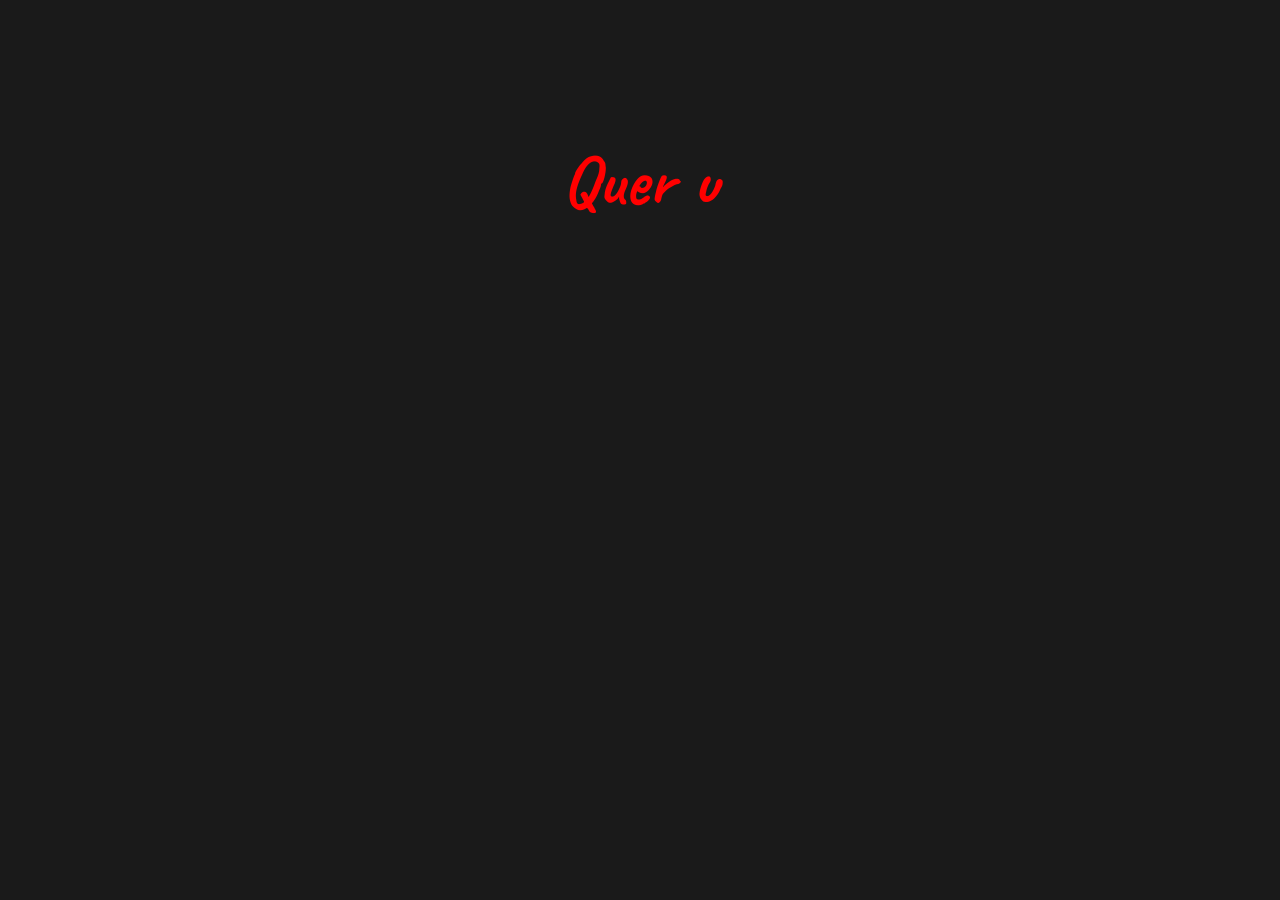
==== index.html @ 5db21be2 "For IZZYYY" ====
<!DOCTYPE html>
<html>
<head>
  <meta charset="UTF-8">
  <meta name="viewport" content="width=device-width, initial-scale=1.0">
  <title>Pedido de Namoro</title>
  <link rel="preconnect" href="https://fonts.googleapis.com">
  <link rel="preconnect" href="https://fonts.gstatic.com" crossorigin>
  <link href="https://fonts.googleapis.com/css2?family=Caveat:wght@700&display=swap" rel="stylesheet">
  <style>
    body {
      font-family: 'Caveat', cursive;
      text-align: center;
      background: #1a1a1a;
      color: #fff;
      margin: 0;
      padding: 0;
      overflow: hidden;
    }

    h1 {
      color: #ff0000;
      margin-top: 15vh; /* Margem responsiva */
      font-size: 6vw; /* Tamanho reduzido */
      min-height: 8vw;
    }

    .pedido {
      margin-bottom: 50px;
    }

    .botoes {
      min-height: 10vh;
      display: flex;
      justify-content: center;
      align-items: center;
      margin-top: 50px;
      opacity: 0;
      transition: opacity 1s ease-in-out;
    }

    .botao {
      font-family: 'Caveat', cursive;
      display: inline-block;
      padding: 10px 20px;
      font-size: 3.5vw; /* Tamanho reduzido */
      background-color: #ff0000;
      color: #fff;
      border: none;
      cursor: pointer;
      margin: 0 10px;
      transition: transform 0.3s;
      border-radius: 5px;
      box-shadow: 0 2px 5px rgba(0, 0, 0, 0.3);
      position: relative;
    }

    .botao:hover {
      transform: scale(1.1);
    }

    #nao {
        /* Posição inicial é gerenciada pelo flexbox */
    }

    .pulse-attention {
      animation: shake 0.5s ease-in-out infinite;
    }
    
    .popping-heart {
        position: fixed;
        font-size: 30px;
        pointer-events: none; /* Impede que o emoji bloqueie cliques */
        animation: pop-and-fade 0.7s ease-out forwards;
        z-index: 100;
    }

    @keyframes shake {
        0%, 100% { transform: translateX(0); }
        10%, 30%, 50%, 70%, 90% { transform: translateX(-8px); }
        20%, 40%, 60%, 80% { transform: translateX(8px); }
    }

    @keyframes pop-and-fade {
        0% {
            transform: scale(0.5);
            opacity: 1;
        }
        50% {
            transform: scale(1.2);
            opacity: 0.8;
        }
        100% {
            transform: scale(1.8);
            opacity: 0;
        }
    }

    /* Media query para telas muito grandes */
    @media (min-width: 1200px) {
        h1 { font-size: 72px; min-height: 90px; } /* Tamanho reduzido */
        .botao { font-size: 42px; } /* Tamanho reduzido */
    }

  </style>
</head>
<body>
  <div class="pedido">
    <h1></h1>
  </div>
  <div class="botoes">
    <button id="sim" class="botao">Sim!</button>
    <button id="nao" class="botao">Não</button>
  </div>

  <script>
    const simButton = document.getElementById('sim');
    const naoButton = document.getElementById('nao');
    const h1 = document.querySelector('h1');
    const botoesDiv = document.querySelector('.botoes');

    const texto = "Quer uma Coisa Brega?";
    let index = 0;

    const heartEmojis = ['❤️', '🩷', '🧡', '💛', '💚', '💙', '🩵', '💜', '🤎', '🖤', '🩶', '🤍', '💔', '❤️‍🔥', '❤️‍🩹', '❣️', '💕', '💞', '💓', '💗', '💖', '💘', '💝', '💟', '🫶', '♥️', '💌'];

    function typeWriter() {
      if (index < texto.length) {
        h1.innerHTML += texto.charAt(index);
        index++;
        setTimeout(typeWriter, 120);
      } else {
        botoesDiv.style.opacity = '1';
        setTimeout(() => {
            simButton.classList.add('pulse-attention');
        }, 5000);
      }
    }

    function moverBotaoNao() {
      if (naoButton.style.position !== 'absolute') {
          const rect = naoButton.getBoundingClientRect();
          naoButton.style.position = 'absolute';
          naoButton.style.left = `${rect.left}px`;
          naoButton.style.top = `${rect.top}px`;
      }

      const padding = 20;
      const maxX = window.innerWidth - naoButton.offsetWidth - padding;
      const maxY = window.innerHeight - naoButton.offsetHeight - padding;
      
      const newX = Math.max(padding, Math.floor(Math.random() * maxX));
      const newY = Math.max(padding, Math.floor(Math.random() * maxY));

      naoButton.style.left = `${newX}px`;
      naoButton.style.top = `${newY}px`;
    }

    function createPoppingHeart(e) {
        const heart = document.createElement('div');
        heart.className = 'popping-heart';
        
        const randomEmoji = heartEmojis[Math.floor(Math.random() * heartEmojis.length)];
        heart.textContent = randomEmoji;

        // Centraliza o emoji no cursor
        heart.style.left = `${e.clientX - 15}px`;
        heart.style.top = `${e.clientY - 15}px`;

        document.body.appendChild(heart);

        // Remove o emoji após a animação
        setTimeout(() => {
            heart.remove();
        }, 700); // Duração da animação
    }

    // --- Event Listeners ---

    window.onload = () => {
        setTimeout(typeWriter, 500);
    };

    simButton.addEventListener('click', () => {
      window.location.href = 'yes.html';
    });

    naoButton.addEventListener('mouseover', moverBotaoNao);

    document.addEventListener('click', createPoppingHeart);

  </script>
</body>
</html>
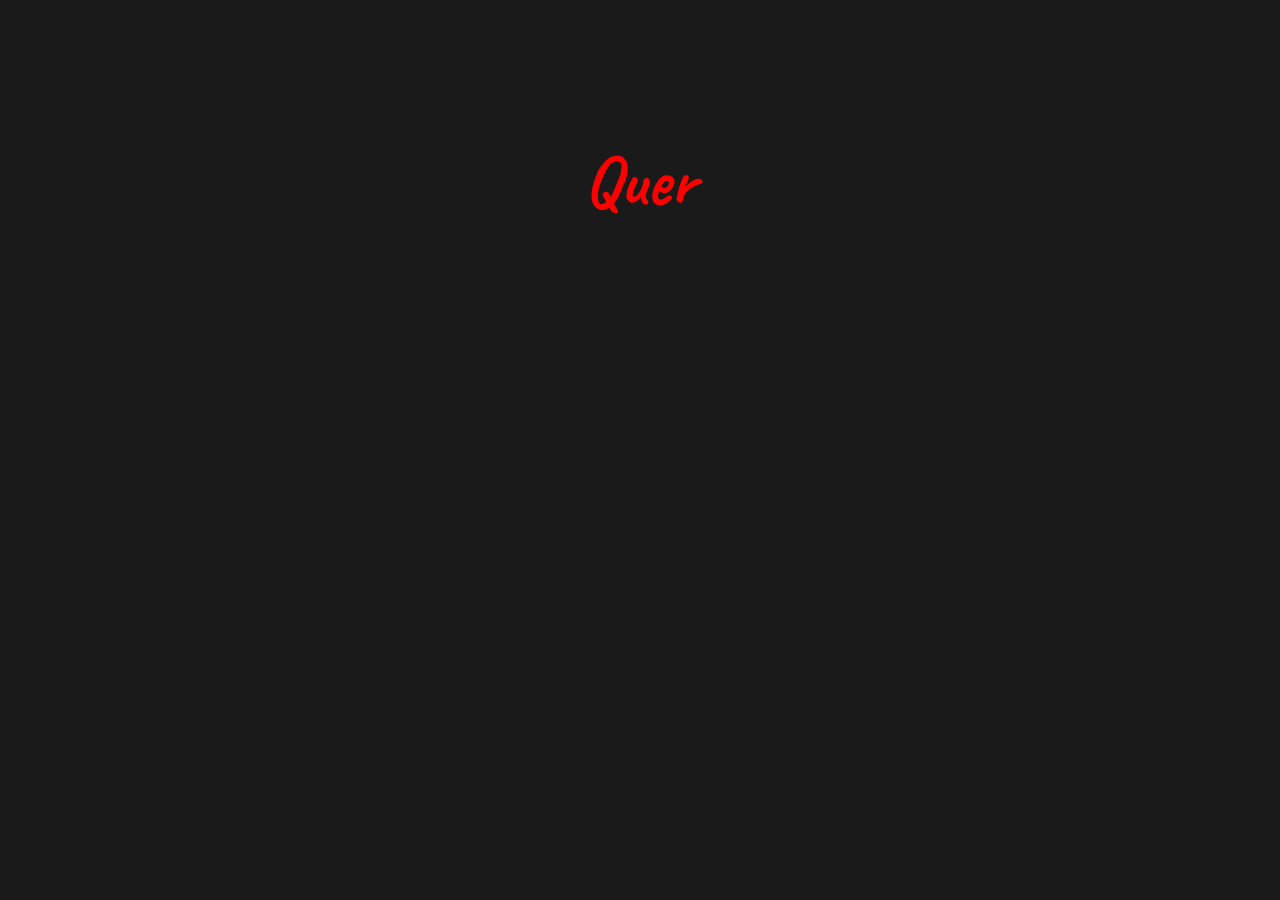
==== commit a7abb4e2: "Update title and content in index.html" ====
--- a/index.html
+++ b/index.html
@@ -3,7 +3,7 @@
 <head>
   <meta charset="UTF-8">
   <meta name="viewport" content="width=device-width, initial-scale=1.0">
-  <title>Pedido de Namoro</title>
+  <title>Coisa Brega para Meu Bem❤️</title>
   <link rel="preconnect" href="https://fonts.googleapis.com">
   <link rel="preconnect" href="https://fonts.gstatic.com" crossorigin>
   <link href="https://fonts.googleapis.com/css2?family=Caveat:wght@700&display=swap" rel="stylesheet">
